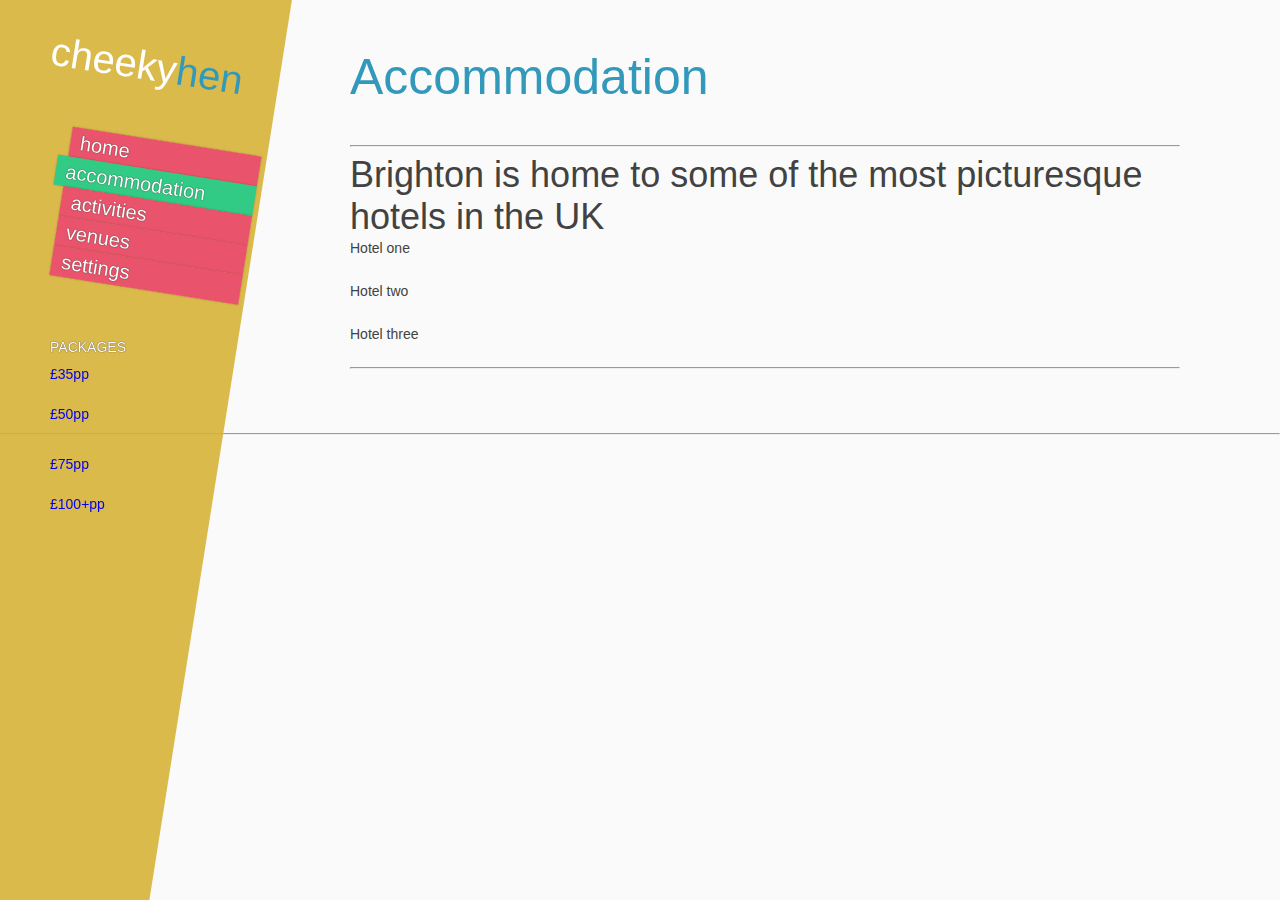
==== accommodation.html @ aaed27ef "accomodation skeletal" ====
<!DOCTYPE html>
<!--[if lt IE 7]>      <html class="no-js lt-ie9 lt-ie8 lt-ie7"> <![endif]-->
<!--[if IE 7]>         <html class="no-js lt-ie9 lt-ie8"> <![endif]-->
<!--[if IE 8]>         <html class="no-js lt-ie9"> <![endif]-->
<!--[if gt IE 8]><!--> <html class="no-js"> <!--<![endif]-->
    <head>
        <meta charset="utf-8">
        <meta http-equiv="X-UA-Compatible" content="IE=edge,chrome=1">
        <title>Cheeky Hen - Your ultimate hen party planner!</title>
        <meta name="viewport" content="width=device-width, initial-scale=1.0">
        <meta name="twitter:card" content="summary">
		<meta name="twitter:site" content="@">
		<meta name="twitter:creator" content="@">
		<meta property="og:type" content="website">
		<meta name="twitter:url" content="http://">
		<meta property="og:url" content="http://">
		<meta property="og:title" content="title">
		<meta name="twitter:title" content="title">
		<meta property="oq:description" content="">
		<meta name="twitter:description" content="">
        <link rel="icon" type="image/png" href="favicon.ico">

        <link rel="stylesheet" href="css/bootstrap.min.css">
        <style>
            body {
                padding-top: 50px;
                padding-bottom: 20px;
            }
        </style>
        <link rel="stylesheet" href="css/bootstrap-theme.min.css">
        <link rel="stylesheet" href="css/main.css">
        <link rel="stylesheet" href="css/font-awesome.css">


        <script src="js/vendor/modernizr-2.6.2-respond-1.1.0.min.js"></script>

		<script type="text/javascript" charset="utf-8" async data-requirecontext="_" data-requiremodule="jquery" src="js/jquery.min.js"></script>

    </head>
    <body>
        <!--[if lt IE 7]>
            <p class="chromeframe">You are using an <strong>outdated</strong> browser. Please <a href="http://browsehappy.com/">upgrade your browser</a> or <a href="http://www.google.com/chromeframe/?redirect=true">activate Google Chrome Frame</a> to improve your experience.</p>
        <![endif]-->
    <div id="header">
			<div class="wrapper" style="display: block;">
				<h1><a href="index.html" id="logo"><span>Cheeky</span>Hen</a></h1>

				<ul id="nav">
					<li>
						<a href="index.html" class="nav-home"><i class="fa fa-home"></i> Home</a>
					</li>
					<li class="current">
						<a href="accommodation.html" class="nav-accommodation"><i class="fa fa-calendar"></i> Accommodation</a>
					</li>
					<li>
						<a href="activities.html" class="nav-activities"><i class="fa fa-ticket"></i> Activities</a>
					</li>
					<li>
						<a href="venues.html" class="nav-venues"><i class="fa fa-music"></i> Venues</a>
					</li>
					<li>
						<a href="settings.html" class="nav-settings"><i class="fa fa-cogs"></i> Settings</a>
					</li>
				</ul>

				<div class="connect">
					<h3 class="heading">Packages</h3>
					<ul class="contain">
						<li>
							<a href="#">
								<strong class="name">Cheapest</strong>
								<i class="fa fa-star">£35pp</i>
							</a>
                            <a href="#">
								<strong class="name">Cheap</strong>
								<i class="fa fa-star"><span class="fa fa-star">£50pp</span></i>
							</a>
						</li>
						
						<li class="clearing">
							<a href="#">
								<strong class="name">Mid-range</strong>
								<i class="fa fa-star"><span class="fa fa-star"><span class="fa fa-star">£75pp</span></span></i>
							</a>
                            <a href="#">
								<strong class="name">Luxury</strong>
								<i class="fa fa-star"><span class="fa fa-star"><span class="fa fa-star"><span class="fa fa-star">£100+pp</span></span></span></i>
							</a>
						</li>
						
					</ul>
				</div>
			</div>

			<div class="bg move"></div>
		</div>

			<div id="content" style="opacity: 1;">
		<div class="text">

			<h1 class="heading-1">Accommodation</h1>
            <hr/>
            <h2>Brighton is home to some of the most picturesque hotels in the UK</h2>
            <p>Hotel one</p>
            <p>Hotel two</p>
            <p>Hotel three</p>
            <hr/>
            
            </div></div>
      <hr>

    </div> <!-- /container --> <div class="content-loading"></div>  <script src="//ajax.googleapis.com/ajax/libs/jquery/1.10.1/jquery.min.js"></script>
        <script>window.jQuery || document.write('<script src="js/vendor/jquery-1.10.1.min.js"><\/script>')</script>

        <script src="js/vendor/bootstrap.min.js"></script>

        <script src="js/main.js"></script>
    </body>
</html>
---- css/main.css ----
/* ==========================================================================
   Author's custom styles
   ========================================================================== */



@charset "UTF-8";html,body,div,span,applet,object,iframe,h1,h2,h3,h4,h5,h6,p,blockquote,pre,a,abbr,acronym,address,big,cite,code,del,dfn,em,img,ins,kbd,q,s,samp,small,strike,strong,sub,sup,tt,var,b,u,i,center,dl,dt,dd,ol,ul,li,fieldset,form,label,legend,table,caption,tbody,tfoot,thead,tr,th,td{border:0;font:inherit;font-size:100%;margin:0;padding:0;vertical-align:baseline}ol,ul{list-style:none}blockquote,q{quotes:none}blockquote:before,blockquote:after,q:before,q:after{content:'';content:none}table{border-collapse:collapse;border-spacing:0}a{text-decoration:none}
body{background:#fafafa;color:#424242;font:14px/1.5 OpenSans,Helvetica,Arial,sans-serif;max-width:1390px;overflow-y:auto;-webkit-font-smoothing:antialiased}
strong{font-weight:700}em{font-style:italic}

#content a{color:#f90;font-weight:700;text-decoration:none;-webkit-transition:all .25s ease-in-out;-moz-transition:all .25s ease-in-out;-o-transition:all .25s ease-in-out;transition:all .25s ease-in-out}
#content a:hover{color:#3299bb}
img,video{max-width:100%}
h1,h2,h3,h4,h5,h6{font-family:ProximaNova,Helvetica,Arial,sans-serif;font-weight:400}::-moz-selection{background:#ffebcc;text-shadow:none}::selection{background:#ffebcc;text-shadow:none}.clearing{clear:both}
.container{overflow:hidden}.contain:after{clear:both;content:".";display:block;height:0;visibility:hidden}.lte7 .contain{height:1%}.screen-reader{display:block!important;left:-9999px!important;position:absolute!important}.alt{display:block;overflow:hidden;text-indent:-9999px}.hide{display:none}.left{float:left!important}.right{float:right!important}.frame{background:#fff;display:block;-webkit-box-shadow:0 2px 5px rgba(0,0,0,.2);-moz-box-shadow:0 2px 5px rgba(0,0,0,.2);box-shadow:0 2px 5px rgba(0,0,0,.2);padding:5px}img,.separate{display:block}.gutter-horiz{padding-left:20px;padding-right:20px}
#header{bottom:0;left:0;position:fixed;top:0;width:300px}#header .bg{background:rgba(215,179,56,.9);left:-1380px;height:10000px;position:fixed;top:-150px;-webkit-transform:rotate(9deg) translateZ(0);-moz-transform:rotate(9deg) translateZ(0);-ms-transform:rotate(9deg) translateZ(0);-o-transform:rotate(9deg) translateZ(0);transform:rotate(9deg) translateZ(0);-webkit-transition:all .5s ease-in-out;-moz-transition:all .5s ease-in-out;-o-transition:all .5s ease-in-out;transition:all .5s ease-in-out;width:600px}#header .bg.move{left:-1080px}#header .wrapper{display:none;padding:50px 0 0 50px;position:relative;z-index:2}#header #logo{color:#3299bb;display:block;font:40px/1 ProximaNova,Helvetica,Arial,sans-serif;margin-bottom:50px;text-transform:lowercase;-webkit-transform:rotate(9deg);-moz-transform:rotate(9deg);-ms-transform:rotate(9deg);-o-transform:rotate(9deg);transform:rotate(9deg)}#header #logo span{color:#fff}.btn-mobile-toggle{background-color:#8eed3a;background-color:rgba(142,237,58,.8);background-position:4px -316px;-webkit-border-radius:3px;-moz-border-radius:3px;-ms-border-radius:3px;-o-border-radius:3px;border-radius:3px;display:none!important;height:36px;position:absolute;right:10px;top:30px;width:36px}

#nav{font:20px/1 ProximaNova,Helvetica,Arial,sans-serif;margin:0 49px 50px 0;text-transform:lowercase;-webkit-transform:rotate(9deg);-moz-transform:rotate(9deg);-ms-transform:rotate(9deg);-o-transform:rotate(9deg);transform:rotate(9deg);display:block!important}}
#nav li{margin-bottom:20px}
#nav a{background:rgba(236,58,115,.8);-webkit-box-shadow:0 0 2px rgba(0,0,0,.25);-moz-box-shadow:0 0 2px rgba(0,0,0,.25);box-shadow:0 0 2px rgba(0,0,0,.25);color:#fff;display:block;margin-left:10px;padding:5px 10px;text-decoration:none;-webkit-transition:all .25s ease-in-out;-moz-transition:all .25s ease-in-out;-o-transition:all .25s ease-in-out;transition:all .25s ease-in-out;text-shadow:0 0 1px #000}#nav a:hover{background-color:#32cb85;margin-left:5px}#nav .current a{background:#32cb85;margin-left:0}

#header .connect .heading{color:#fff;font:14px/1 ProximaNova,Helvetica,Arial,sans-serif;margin-bottom:10px;text-shadow:0 0 1px #000;text-transform:uppercase}#header .connect ul{margin-top:5px;width:150px}#header .connect li{float:left;margin:0 10px 10px 0}#header .connect a,#header .connect .icon{display:block;height:40px;width:40px}#header .connect a{position:relative}#header .connect .twitter{background-position:0 -180px}#header .connect .github{background-position:0 0}#header .connect .rdio{background-position:0 -60px}#header .connect .instagram{background-position:0 -120px}#header .connect .name{background:#3299bb;-webkit-border-radius:3px;-moz-border-radius:3px;-ms-border-radius:3px;-o-border-radius:3px;border-radius:3px;-webkit-box-shadow:0 2px 5px rgba(0,0,0,.2);-moz-box-shadow:0 2px 5px rgba(0,0,0,.2);box-shadow:0 2px 5px rgba(0,0,0,.2);color:#fff;display:block;font-size:12px;line-height:12px;left:50%;margin-left:-40px;filter:alpha(Opacity=0);opacity:0;padding:7px;position:absolute;text-align:center;top:-26px;visibility:hidden;white-space:nowrap;width:80px;z-index:3}#header .connect .name:before{border-left:5px solid transparent;border-right:5px solid transparent;border-top:5px solid #3299bb;bottom:-5px;content:"";height:0;left:50%;margin-left:-5px;position:absolute;width:0}#header .connect a:hover .name{filter:alpha(Opacity=100);opacity:1;visibility:visible}#content{margin:0 100px 0 350px;padding:50px 0;position:relative;z-index:10}.js #content{filter:alpha(Opacity=0);opacity:0}.col-1{width:4.85%}.col-2{width:13.45%}.col-3{width:22.05%}.col-4{width:30.75%}.col-5{width:39.45%}.col-6{width:48%}.col-7{width:56.75%}.col-8{width:65.4%}.col-9{width:74.05%}.col-10{width:82.7%}.col-11{width:91.35%}.col-12{width:100%}.col-1,.col-2,.col-3,.col-4{word-wrap:break-word}label,button{cursor:pointer}input,select,textarea,button{font:inherit;margin:0}#content button{border:0;overflow:visible;width:auto}#content button:focus{outline:0}.forms li{float:left;padding-bottom:20px;position:relative;width:100%}.forms .separator{border-bottom:1px solid #e9e9e9;margin-bottom:20px}.forms label{display:block;font:700 15px/25px OpenSans,Helvetica,Arial,sans-serif}.forms .label-side label{float:left;line-height:40px;padding-right:40px;text-align:right;width:100px}.forms .label-above label{margin:0 0 5px 140px}.forms .field{margin-left:140px}.forms input,.forms textarea,.forms .select-wrapper{background:#f2f2f2;background-image:-webkit-gradient(linear,50% 0,50% 100%,color-stop(0%,#fff),color-stop(100%,#f2f2f2));background-image:-webkit-linear-gradient(#fff,#f2f2f2);background-image:-moz-linear-gradient(#fff,#f2f2f2);background-image:-o-linear-gradient(#fff,#f2f2f2);background-image:linear-gradient(#fff,#f2f2f2);border:1px solid #cfcfcf;-webkit-border-radius:3px;-moz-border-radius:3px;-ms-border-radius:3px;-o-border-radius:3px;border-radius:3px;-webkit-box-sizing:border-box;-moz-box-sizing:border-box;box-sizing:border-box;-webkit-box-shadow:inset 0 2px 4px 0 rgba(0,0,0,.25);-moz-box-shadow:inset 0 2px 4px 0 rgba(0,0,0,.25);box-shadow:inset 0 2px 4px 0 rgba(0,0,0,.25);display:block;padding:5px 10px;-webkit-transition:all .25s ease-in-out;-moz-transition:all .25s ease-in-out;-o-transition:all .25s ease-in-out;transition:all .25s ease-in-out;width:100%}.forms input:focus,.forms textarea:focus,.forms .select-focus{-webkit-box-shadow:rgba(0,0,0,.25) 0 2px 4px 0 inset,#3299bb 0 0 7px;-moz-box-shadow:rgba(0,0,0,.25) 0 2px 4px 0 inset,#3299bb 0 0 7px;box-shadow:rgba(0,0,0,.25) 0 2px 4px 0 inset,#3299bb 0 0 7px;outline:0}.forms .textarea textarea{height:250px}.forms .additional-field{padding-top:20px}.forms .push-over{margin-left:140px}.forms .error{color:red;font-size:13px}.forms .loading{background:url(/assets/images/structure/loading.gif?1390079720) no-repeat 0 5px;display:inline-block;height:26px;margin-left:10px;vertical-align:middle;width:16px}.forms .success{display:inline-block;margin-left:10px}.select-wrapper{position:relative}.select-wrapper:after{border-left:5px solid transparent;border-right:5px solid transparent;border-top:10px solid #3299bb;content:"";height:0;filter:alpha(Opacity=40);opacity:.4;position:absolute;right:11px;top:13px;width:0}.select-wrapper select{border:1px solid transparent;cursor:pointer;height:37px;left:0;position:absolute;top:0;width:100%;z-index:10}.js .select-wrapper select{left:10px;filter:alpha(Opacity=0);opacity:.001}.select-wrapper .select-value{display:block;overflow:hidden;padding-right:15px;text-overflow:ellipsis;white-space:nowrap}.pln{color:#424242}@media screen{.str{color:#080}.kwd{color:#008}.com{color:#800}.typ{color:#606}.lit{color:#066}.pun,.opn,.clo{color:#660}.tag{color:#008}.atn{color:#606}.atv{color:#080}.dec,.var{color:#606}.fun{color:red}}.heading-1{color:#3299bb;font-size:50px;line-height:1.1;margin-bottom:40px}@media only screen and (max-width:1023px){.heading-1{font-size:40px}}@media only screen and (max-width:320px){.heading-1{font-size:32px;margin-bottom:20px}}.heading-separator{border-bottom:1px solid #e9e9e9;padding-bottom:40px}.heading-call-out{font-size:16px;line-height:1.125;margin-bottom:5px}.text h2,.heading-2{font-size:36px;line-height:1.166666667}.text h3,.heading-3{font-size:18px;line-height:1.3}.heading-spaced{margin-bottom:11px}.heading-half-spaced{margin-bottom:5px}#content h1 a,#content h2 a,#content h3 a,#content h4 a,#content h5 a,#content h6 a{display:block;font-weight:400}.text p,.text pre,.text ul,.text ol,.text .codeblock,.text iframe{margin-bottom:22px}.text iframe{margin-bottom:22px!important}.text .last{margin-bottom:0}.text img{height:auto!important;width:auto!important}.text ul li,.listing-bullets li{padding-left:10px;position:relative}.text ul li,.text ol li{margin-bottom:10px}.listing-bullets li{margin-bottom:5px}.text ul li:before,.listing-bullets li:before{color:#3299bb;content:"›";left:0;font:16px/22px ProximaNova,Helvetica,Arial,sans-serif;position:absolute;top:0}.content-bullets li:before{color:#424242}.text pre,.text .codeblock{font-family:Consolas,"Lucida Sans Unicode",Monaco,"Courier New",Courier,monospace;word-wrap:break-word}.text .codeblock{white-space:pre}.text .codeblock span{color:#424242!important}.text .pull-up{margin-top:-22px}.text .prettyprint{border:1px solid #ddd;-webkit-box-shadow:inset 40px 0 0 #efefef,inset 41px 0 0 #ddd;-moz-box-shadow:inset 40px 0 0 #efefef,inset 41px 0 0 #ddd;box-shadow:inset 40px 0 0 #efefef,inset 41px 0 0 #ddd;padding:10px 20px}.text pre .linenums{list-style:decimal;margin:0 0 0 20px}.text pre .linenums li{color:#aaa;margin:0 0 4px;padding:0 0 0 10px}.text pre .linenums li:last-child{margin-bottom:0}.bottom-spaced{padding-bottom:40px}.bottom-outside-spaced{margin-bottom:40px}.call-out,.text pre,.text .codeblock{background:#e9e9e9;-webkit-border-radius:3px;-moz-border-radius:3px;-ms-border-radius:3px;-o-border-radius:3px;border-radius:3px;-webkit-box-shadow:rgba(0,0,0,.2) 0 0 3px inset;-moz-box-shadow:rgba(0,0,0,.2) 0 0 3px inset;box-shadow:rgba(0,0,0,.2) 0 0 3px inset;padding:20px}.nav-internal li{width:50%}.nav-internal a{display:block;min-height:22px;padding:11px 0;position:relative}#content .nav-internal a{color:#424242;text-decoration:none}.nav-internal .prev{padding-right:64px;text-align:right}.nav-internal .next{padding-left:64px}.nav-internal .arrow{-webkit-border-radius:22px;-moz-border-radius:22px;-ms-border-radius:22px;-o-border-radius:22px;border-radius:22px;-webkit-box-shadow:0 2px 5px rgba(0,0,0,.2);-moz-box-shadow:0 2px 5px rgba(0,0,0,.2);box-shadow:0 2px 5px rgba(0,0,0,.2);color:#fff;display:block;font:44px/44px ProximaNova,Helvetica,Arial,sans-serif;height:44px;position:absolute;text-align:center;top:0;-webkit-transition:background-color .25s ease-in-out;-moz-transition:background-color .25s ease-in-out;-o-transition:background-color .25s ease-in-out;transition:background-color .25s ease-in-out;width:44px}.nav-internal .prev .arrow{background-color:#bf7053;background-position:13px -229px;right:10px}.nav-internal .next .arrow{background-color:#424242;background-position:17px -271px;left:10px}.nav-internal a:hover .arrow{background-color:#3299bb}.listing-work li{margin-bottom:40px;overflow:hidden;padding:0 20px;position:relative}.listing-work-rows li{padding:0}.listing-work-rows .wrapper{padding:0 20px}.listing-work a{display:block}#content .listing-work a{color:#fff;text-decoration:none}.listing-work a:after{-webkit-border-radius:10px;-moz-border-radius:10px;-ms-border-radius:10px;-o-border-radius:10px;border-radius:10px;bottom:-10px;-webkit-box-shadow:0 0 15px rgba(0,0,0,.5);-moz-box-shadow:0 0 15px rgba(0,0,0,.5);box-shadow:0 0 15px rgba(0,0,0,.5);content:"";height:10px;left:10px;position:absolute;right:10px}.listing-work img{display:block;filter:alpha(Opacity=90);opacity:.9;position:relative;top:20px;-webkit-transition:all .25s ease-in-out;-moz-transition:all .25s ease-in-out;-o-transition:all .25s ease-in-out;transition:all .25s ease-in-out}.touch .listing-work img{top:0}.listing-work a:hover img{filter:alpha(Opacity=100);opacity:1;top:0}.listing-work .heading{background:#f90;-moz-border-radius-topleft:3px;-webkit-border-top-left-radius:3px;border-top-left-radius:3px;-moz-border-radius-bottomleft:3px;-webkit-border-bottom-left-radius:3px;border-bottom-left-radius:3px;bottom:40px;-webkit-box-shadow:-5px 0 10px rgba(0,0,0,.25);-moz-box-shadow:-5px 0 10px rgba(0,0,0,.25);box-shadow:-5px 0 10px rgba(0,0,0,.25);font-size:20px;line-height:1;padding:10px;position:absolute;right:20px;-webkit-transition:all .25s ease-in-out;-moz-transition:all .25s ease-in-out;-o-transition:all .25s ease-in-out;transition:all .25s ease-in-out}.listing-work .heading-small{font-size:15px;padding:5px 10px}.listing-work a:hover .heading{background:#3299bb;padding-right:20px}.date{color:#bcbcbc;display:block;font-size:12px;margin-bottom:22px;text-align:right}.listing-spaced{margin-bottom:22px;margin-top:44px}.listing-rows li{float:left;margin-right:10px}.listing-separator li{border-bottom:1px solid #e9e9e9;margin-bottom:22px;padding:0 22px 22px}#content .listing-blog a{text-decoration:none}.listing-blog p{margin:11px 0}.listing-screenshots{max-width:910px}.listing-screenshots li{margin-bottom:22px}.listing-screenshots li:last-child{margin-bottom:0}@media only screen and (min-width:1023px){.listing-photos{-webkit-column-count:2;-moz-column-count:2;-ms-column-count:2;-o-column-count:2;column-count:2;-webkit-column-gap:20px;-moz-column-gap:20px;-ms-column-gap:20px;-o-column-gap:20px;column-gap:20px}}.listing-photos li{margin-bottom:22px}.listing-photos img{-webkit-border-radius:50%;-moz-border-radius:50%;-ms-border-radius:50%;-o-border-radius:50%;border-radius:50%;display:block;margin:0 12px 0 0}.listing-related-posts{-webkit-column-count:2;-moz-column-count:2;-ms-column-count:2;-o-column-count:2;column-count:2}#content .listing-linked a{font-weight:400}#content .listing-linked .current a{font-weight:700}#content #dsq-content #dsq-global-toolbar{margin:0}#content .button{background:#3299bb;-webkit-border-radius:5px;-moz-border-radius:5px;-ms-border-radius:5px;-o-border-radius:5px;border-radius:5px;-webkit-box-shadow:0 2px 5px rgba(0,0,0,.2);-moz-box-shadow:0 2px 5px rgba(0,0,0,.2);box-shadow:0 2px 5px rgba(0,0,0,.2);color:#fff;display:inline-block;font-size:12px;font-weight:700;padding:4px 12px;text-decoration:none;text-transform:uppercase}#content .button:focus,#content .button:hover{background:#424242;color:#fff}.me{margin:0 0 10px 20px;position:relative}.me:after{-webkit-border-radius:10px;-moz-border-radius:10px;-ms-border-radius:10px;-o-border-radius:10px;border-radius:10px;bottom:-10px;-webkit-box-shadow:0 0 15px rgba(0,0,0,.5);-moz-box-shadow:0 0 15px rgba(0,0,0,.5);box-shadow:0 0 15px rgba(0,0,0,.5);content:"";height:10px;left:5px;position:absolute;right:5px}.bottom-separator{border-bottom:1px solid #e9e9e9;margin-bottom:40px;padding-bottom:40px}.spaced-column{margin-right:3.875%}.content-loading{background:#fff url(/assets/images/structure/loading.gif?1390079720) no-repeat 50% 50%;border:1px solid #e9e9e9;-webkit-border-radius:50%;-moz-border-radius:50%;-ms-border-radius:50%;-o-border-radius:50%;border-radius:50%;-webkit-box-shadow:0 0 10px rgba(0,0,0,.5);-moz-box-shadow:0 0 10px rgba(0,0,0,.5);box-shadow:0 0 10px rgba(0,0,0,.5);display:none;height:50px;left:50%;margin:-25px 0 0 -25px;position:fixed;top:50%;width:50px;z-index:1000}
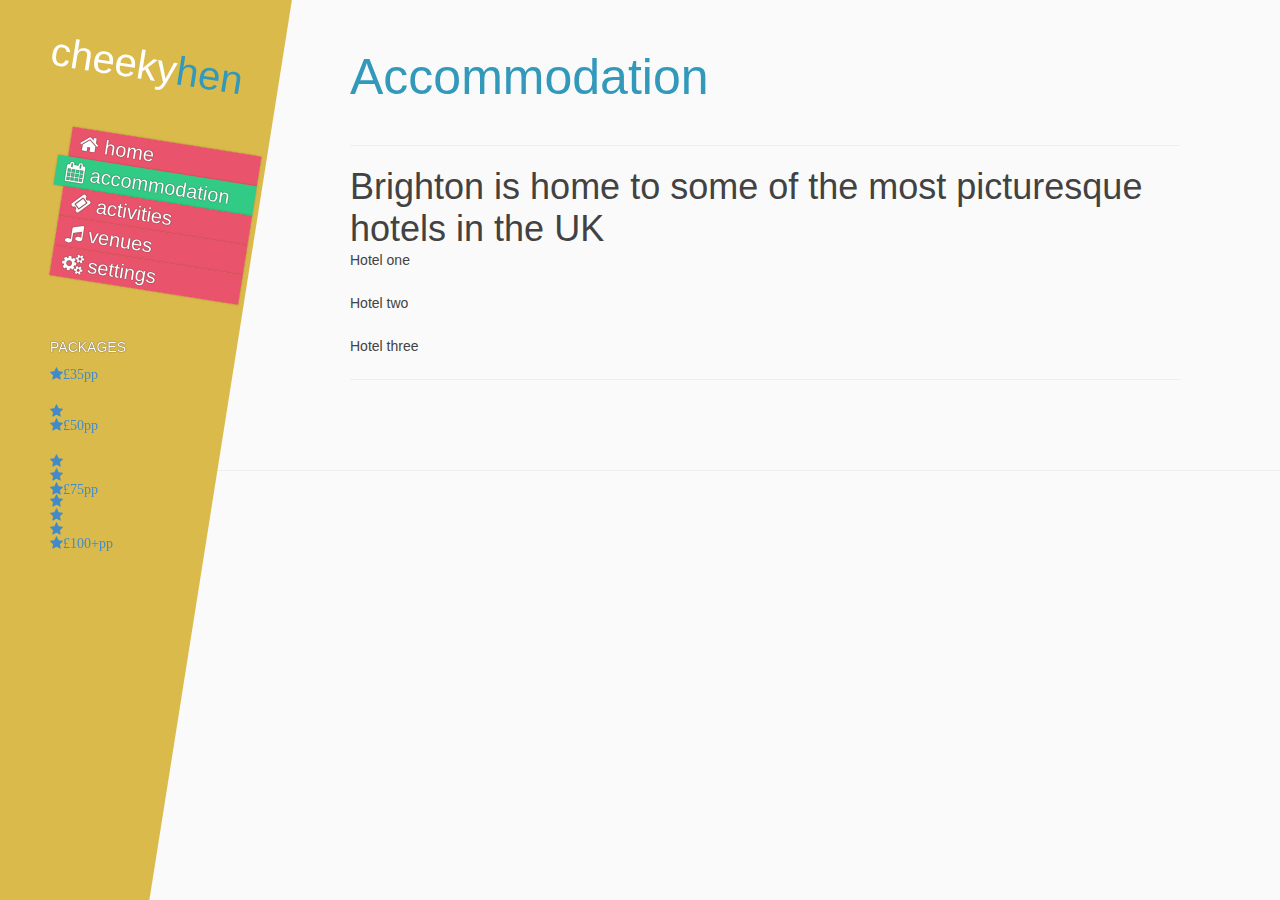
==== commit 1711331a: "Update accommodation.html" ====
--- a/accommodation.html
+++ b/accommodation.html
@@ -29,7 +29,7 @@
         </style>
         <link rel="stylesheet" href="css/bootstrap-theme.min.css">
         <link rel="stylesheet" href="css/main.css">
-        <link rel="stylesheet" href="css/font-awesome.css">
+        <link href="//netdna.bootstrapcdn.com/font-awesome/4.0.3/css/font-awesome.min.css" rel="stylesheet">
 
 
         <script src="js/vendor/modernizr-2.6.2-respond-1.1.0.min.js"></script>
